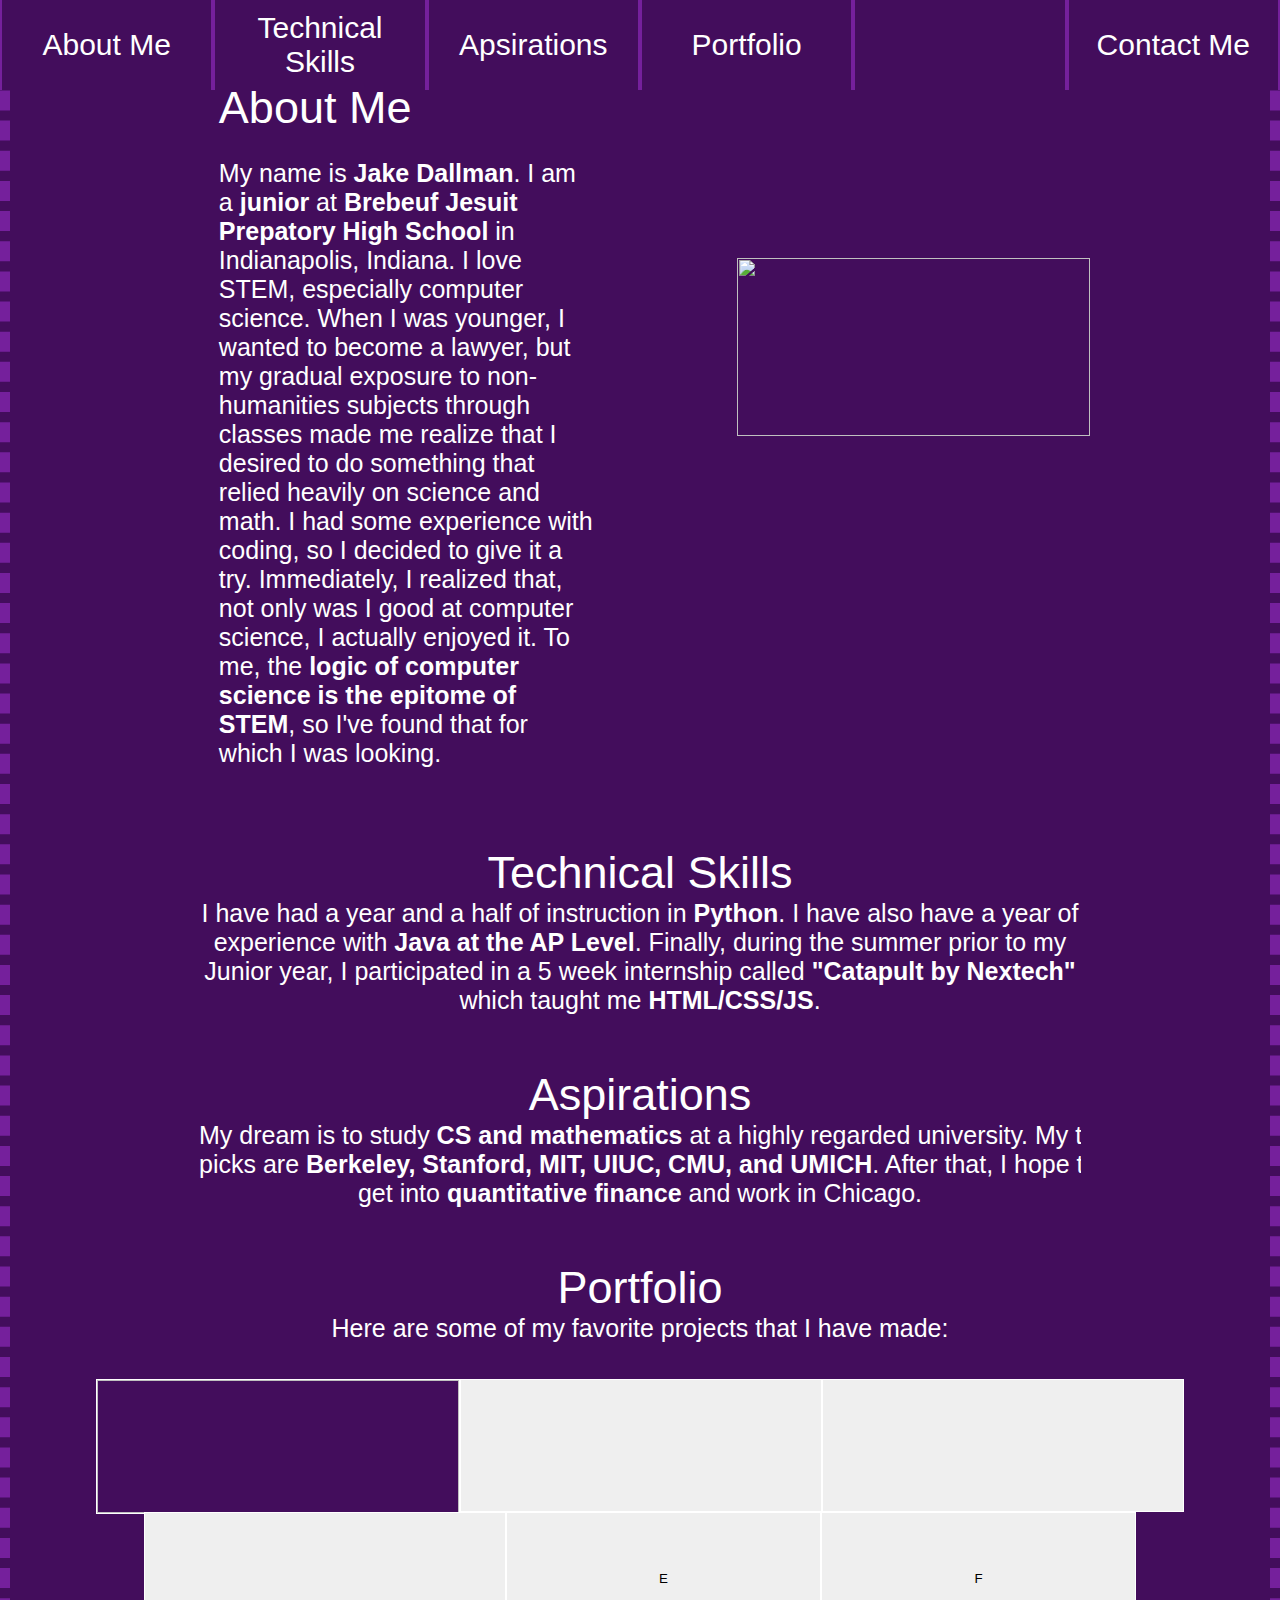
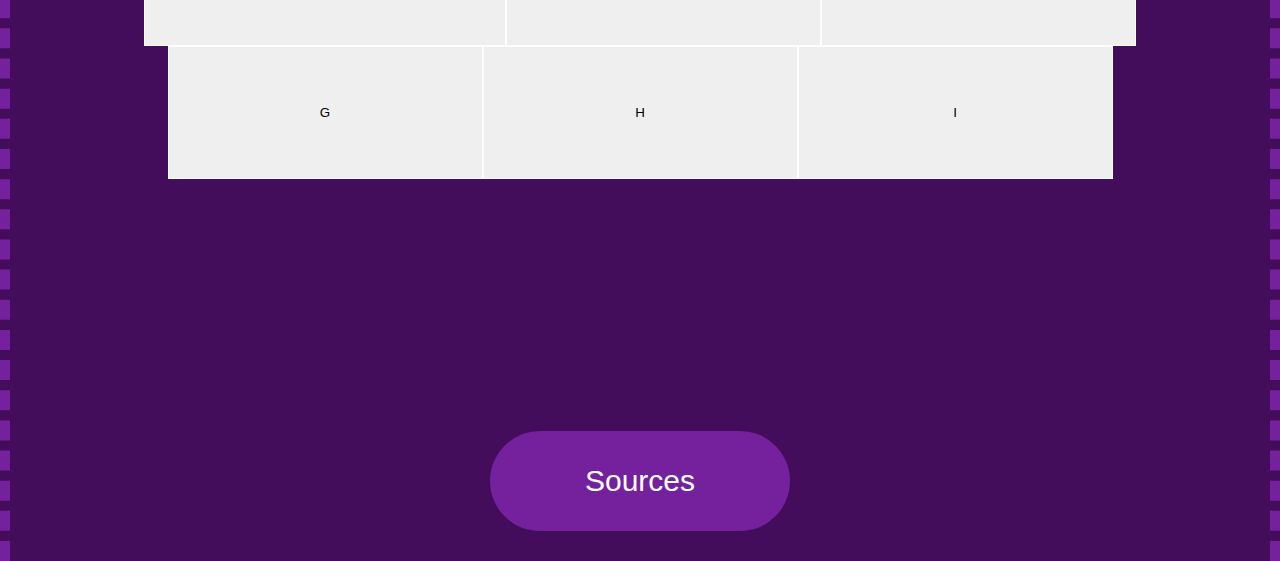
==== index.html @ b62132d7 "Add files via upload" ====
<!DOCTYPE html>
<html>

<head>
    <meta charset="utf-8">
    <meta name="viewport" content="width=device-width">
    <link href="style.css" rel="stylesheet" type="text/css">
    
</head>

<body>
    <script defer src="script.js"></script>
    <div id = "navbar">
        <button class ="navButton" id ="about">About Me</button>
        <button class ="navButton" id ="tech">Technical Skills</button>
        <button class ="navButton" id ="aspirations">Apsirations</button>
        <button class ="navButton" id ="portfolio">Portfolio</button>
        <button class ="navButton"></button>
        <button class ="navButton" id ="contact">Contact Me</button>
    </div>
    <div id="background">
        <div style = "background-color:#430D5C; border-radius:10px; justify-content:center;">
            <img id="headshot" src = "2024.Nextech.Headshots026.JPG" alt = "My picture">
        </div>
        <br>
        <br>
        <br>
        <div class="divide">
            <div style="width:45%;">
                <h class = "header1">About Me</h>
                <p class = "center-text1">
                    My name is <b>Jake Dallman</b>. I am a <b>junior</b> at <b>Brebeuf Jesuit Prepatory High School</b> in Indianapolis, Indiana. I love STEM, especially computer science. When I was younger, I wanted to become a lawyer, but my gradual exposure to non-humanities subjects through classes made me realize that I desired to do something that relied heavily on science and math. I had some experience with coding, so I decided to give it a try. Immediately, I realized that, not only was I good at computer science, I actually enjoyed it. To me, the <b>logic of computer science is the epitome of STEM</b>, so I've found that for which I was looking.
                </p>
            </div>
            <div style="justify-content:center; width:40%;"">
            <img class = "AboutMeImage" src ="https://storage-prtl-co.imgix.net/endor/articles/434/images/1663928047_shutterstock_2083362643.jpg?w=800&h=532&auto=format,compress&q=40">
            </div>
        </div>
        <br>
        <br>
        <br>
        <div class = "technicalSkills">
            <h class = "centerHeader">Technical Skills</h>
            
            <p class = "center-text2">I have had a year and a half of instruction in <b>Python</b>. I have also have a year of </p>
            <p class = "center-text2">experience with <b>Java at the AP Level</b>. Finally, during the summer prior to my</p>
            <p class = "center-text2">Junior year, I participated in a 5 week internship called <b>"Catapult by Nextech"</b></p>
            <p class = "center-text2">which taught me <b>HTML/CSS/JS</b>.</p>
        </div>
        <br>
        <br>
        <br>
        <div class = "technicalSkills">
            <h class = "centerHeader">Aspirations</h>
            
            <p class = "center-text2">My dream is to study <b>CS and mathematics</b> at a highly regarded university. My top </p>
            <p class = "center-text2">picks are <b>Berkeley, Stanford, MIT, UIUC, CMU, and UMICH</b>. After that, I hope to</p>
            <p class = "center-text2">get into <b>quantitative finance</b> and work in Chicago.</p>
            
        </div>
        <br>
        <br>
        <br>
        <div class = "technicalSkills">
            <h class = "centerHeader">Portfolio</h>
            <p class = "center-text2">Here are some of my favorite projects that I have made: </p>
            
        </div>
        <br>
        <br>
        <div id = "outerPortfolio">
            <div class = "innerPortfolio">
                <a href = "TickTacToe/tick.html">
                <img id = one class = portfolioButtons>
                </a>
                <a href = Minesweeper/minesweeper.html>
                <button class="portfolioButtons" id = two></button>
                </a>
                <a href = "Unit4/Unit4.html">
                <button class="portfolioButtons" id = three></button>
                </a>
            </div>
            <div class = "innerPortfolio">
                <a href = Unit3/Unit3.html>
                    <button class="portfolioButtons" id = four></button>
                </a>
                <button class="portfolioButtons">E</button>
                <button class="portfolioButtons">F</button>
            </div>
            <div class = "innerPortfolio">
                <button class="portfolioButtons">G</button>
                <button class="portfolioButtons">H</button>
                <button class="portfolioButtons">I</button>
            </div>
        </div>
        <div style = "display:flex; justify-content:center;"">
            <a href = Sources.html>
            <button id = sources>Sources</button>
            </a>
        </div>
    </div>
    <div id ="popUp">
        <div style ="height:35%;"></div>
        <div id = "alertContainer">
            <div id ="alert">
                <p id = "alertTitle">Contact Me</p>
                <br>
                <label for =phone class = "contact">Phone Number:</label>
                <input type ="text" id = "phone" >
                <br>
                <label for =LinkedIn class = "contact">LinkedIn:</label>
                <input type ="text" id = "LinkedIn">
                <br>
                <label for =email class = "contact">Email:</label>
                <input type ="text" id = email>
                <br>
                <br>
                <button id = "alertDismiss">Done</button>
            </div>
        </div>
    </div>
</body>
</html>
---- style.css ----
html {
    height: 200%;
    width: 100%;
}
body{
    margin:0%;
    padding:0%;
}

#background{
    background-color:#430D5C;
    border-left: #75209C dashed 10px;
    border-right: #75209C dashed 10px;
    margin-right:0%;
    margin-left:0%;
    height:100%;
}
#headshot{
    width:70%;
    height:20%;
    border-radius:0 0 50% 50%;
    margin-left:15%;
    margin-right:15%;
    padding:0%;
    border-bottom:white solid 10px;
    border-right:white solid 10px;
    border-left:white solid 10px;
}
.headshotSurrounding{
    width:100%;
    height:20%;
    border-radius: 0 0 50% 50%;
    background-color:grey;
}
.header1{
    font-size:45px;
    color:white;
    font-family: sans-serif;
    margin-left:5%;
}
.center-text1{
    margin-left:5%;
    color:white;
    font-family: sans-serif;
    font-size:25px;
}
@keyframes typing{
    from {width:0%;height:10%}
    to {width:70%;height:10%}
}
.center-text2{
    color:white;
    font-family: sans-serif;
    padding:0%;
    margin-top:0%;
    margin-bottom:0%;
    font-size:25px;
}
@keyframes slide-right{
    0% {transform:translateX(-50%)}
}
.divide{
    width:70%;
    margin-left:15%;
    margin-right:15%;
    animation-name:slide-right;
    animation-duration:3s;
    animation-iteration-count:1;
    display:flex;
}
.AboutMeImage{
    width:100%;
    height:50%;
    display:block;
    padding-top:50%;
    padding-left:40%;
    padding-right:5%;
    margin:0%;
}
.centerHeader{
    text-align:center;
    color:white;
    font-size:45px;
    font-family:sans-serif;
    padding-bottom:10%;

}
.technicalSkills{
    container:flex;
    width:70%;
    flex-direction:horizontal;
    animation-name:typing;
    animation-duration:5s;
    animation-iteration-count:1;
    margin-left:15%;
    margin-right:15%;
    margin-top: 0%;
    text-align:center;
    overflow:hidden;
    white-space:nowrap;
}
@keyframes bannerExpand{
    from{width:90%;border-bottom:10px solid white; border-left:10px solid white; border-right:10px solid white;}
    to{width:92%; border-bottom:none;border-left:none;border-right:none;}
}
@keyframes Contract{
    from{width:92%; border-bottom:none;border-left:none;border-right:none;}
    to{width:90%;border-bottom:10px solid white; border-left:10px solid white; border-right:10px solid white;}
}
#navbar{
    position:fixed;
    top:0;
    width:100%;
    height:10%;
    background-color: #75209C;
    margin:0%;
    padding:0%;
    display:flex;
    flex-direction:horizontal;
    justify-content:space-around;
}
.navButton{
    background-color:#430D5C;
    border:none;
    border-left: #75209C solid 2px;
    border-right: #75209C solid 2px;
    width:20%;
    text-align:center;
    color:white;
    font-family: sans-serif;
    font-size:30px;
}
.innerPortfolio{
    display:flex;
    justify-content:center;
    width:100%;
    height:33.333%;
    background-color:#430D5C;
    padding-left:0%;
    margin-right:0%;
    margin-left:0%;
    padding-right:0%;
}
.portfolioButtons{
    margin:0%;
    width:25%;
    height:100%;
    border-radius:0%;
    border:1px white solid;
    background-size:contain;
}
#outerPortfolio{
    height:400px;
    width:100%;
    padding-bottom:20%;
    margin-right:0%;
    margin-left:0%;
}
#popUp{
    top:0;
    bottom:0;
    left:0;
    right:0;
    position:fixed;
    display:none;
}
#alert{
    background-color:#430D5C; 
    border-radius:40px;
    height:300px;
    width:60%;
    border: 6px white solid;
}
#alertContainer{
    height:30%;
    width:100%;
    justify-content:center;
    display:flex;
}
#alertTitle{
    color:white;
    font-family:arial;
    font-size: 30px;
    text-align:left;
    margin-left:5%;
}
.contactInfo{
    color:white;
    font-family:Arial;
    font-size: 20px;
    margin-left:5%;
    text-align:left;
}
#alertDismiss{
    background-color:white;
    font:arial;
    font-size:25px;
    color:black;
    width:20%;
    height:15%;
    border-radius: 10px;
    border:none;
    margin-left:5%;
}
#one{
    background-image: url('http://gamescrafters.berkeley.edu/instructions/i/tictactoe/tictactoe.svg');
    background-size: contain;
    width:362px;
}
#two{
    background-image: url('https://upload.wikimedia.org/wikipedia/commons/thumb/1/1b/Kmines_Expert_Game_with_Numbers_1-8.png/560px-Kmines_Expert_Game_with_Numbers_1-8.png');
    background-size: contain;
    width:362px;
}
.contact{
    margin-left:5%;
    color:white;
    margin-bottom:2%;
}
#three{
    background-image: url("https://static-prod.adweek.com/wp-content/uploads/2021/10/buzzfeed-pub-hotlist-2021-652x342.jpg.webp");
    background-size:contain;
    width:362px;
}
#four{
    background-image: url("https://media.licdn.com/dms/image/C4D12AQF-9ISccuEy_A/article-cover_image-shrink_423_752/0/1548317560382?e=1725494400&v=beta&t=bb-O7PDYD7s-2_ySXdBLocknXxiy66Iz-w2fiw3PvHM");
    background-size:contain;
    width:362px;
}
#one:hover{
    transform:scale(1.2);
}
#two:hover{
    transform:scale(1.2);
}
#three:hover{
    transform:scale(1.2);
}
#four:hover{
    transform:scale(1.2);
}
#sources{
    width:300px;
    height:100px;
    color:white;
    background-color: #75209C;
    border:none;
    border-radius:50px;
    margin-bottom:10%;
    font-family:arial;
    font-size:30px;
}
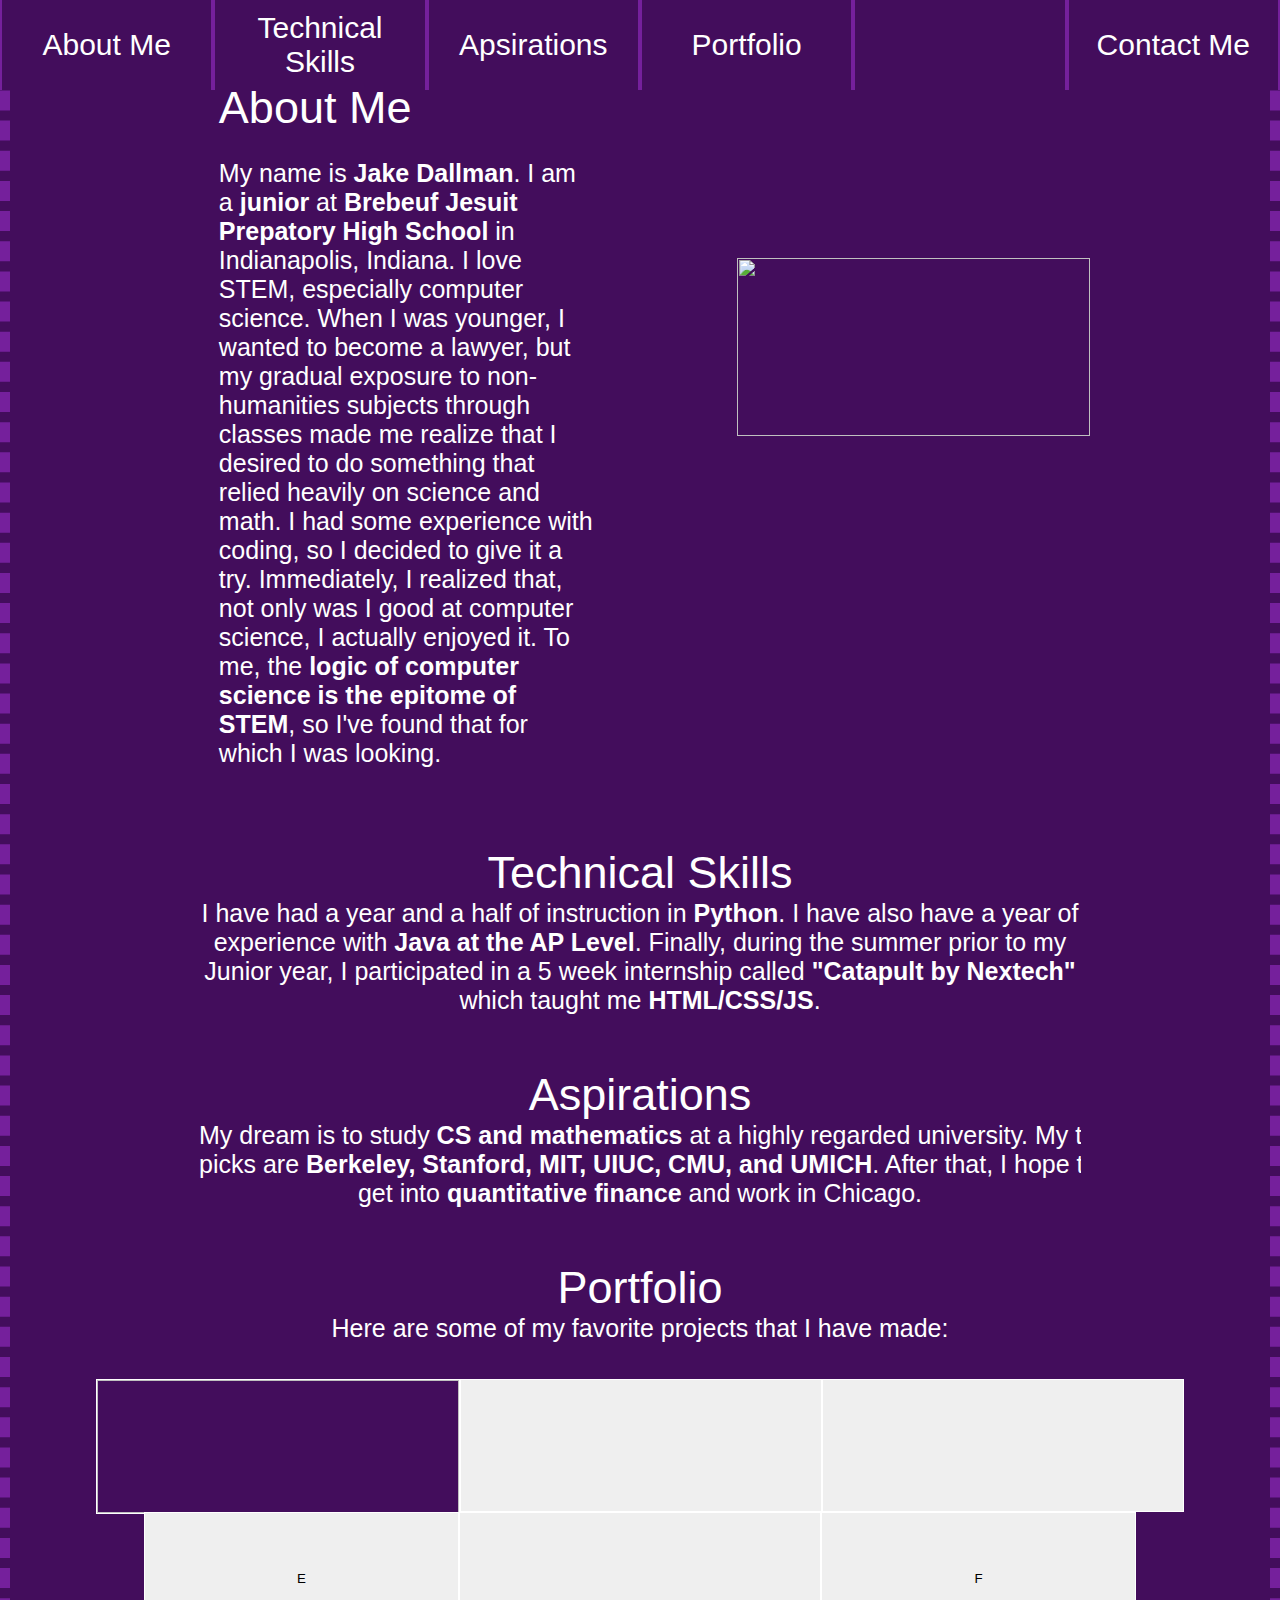
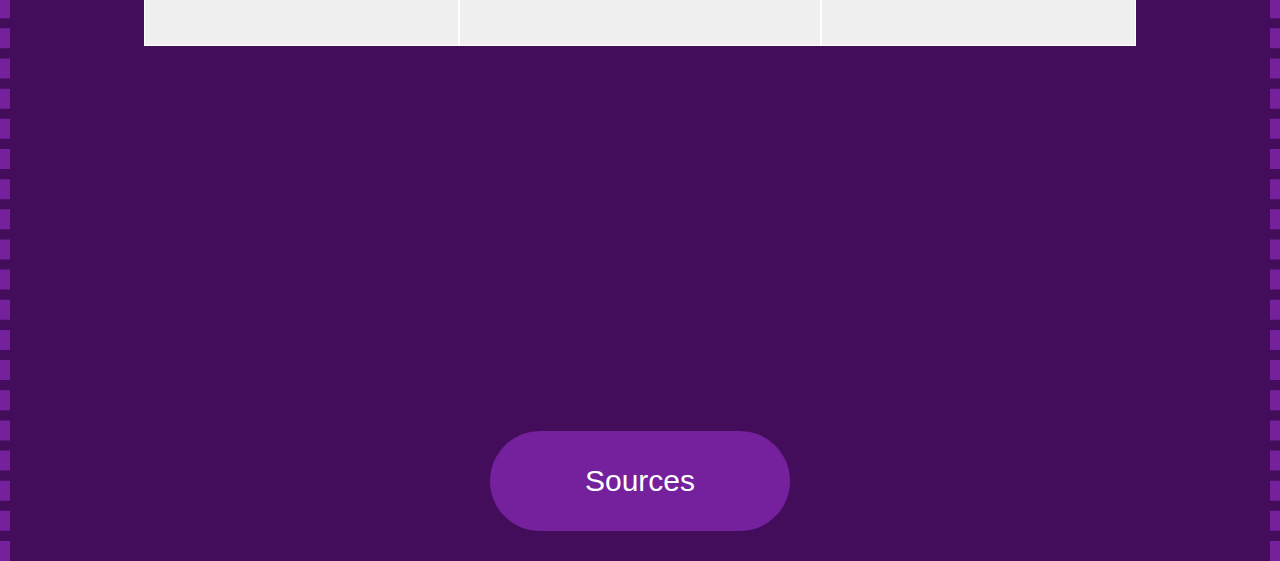
==== commit c41c6d73: "index.html" ====
--- a/index.html
+++ b/index.html
@@ -19,7 +19,7 @@
         <button class ="navButton" id ="contact">Contact Me</button>
     </div>
     <div id="background">
-        <div style = "background-color:#430D5C; border-radius:10px; justify-content:center;">
+        <div style = "background-color:#430D5C; border-radius:10px; height:25%; justify-content:center;">
             <img id="headshot" src = "2024.Nextech.Headshots026.JPG" alt = "My picture">
         </div>
         <br>
@@ -81,17 +81,14 @@
                 </a>
             </div>
             <div class = "innerPortfolio">
+            
+                <button class="portfolioButtons">E</button>
                 <a href = Unit3/Unit3.html>
                     <button class="portfolioButtons" id = four></button>
                 </a>
-                <button class="portfolioButtons">E</button>
                 <button class="portfolioButtons">F</button>
             </div>
-            <div class = "innerPortfolio">
-                <button class="portfolioButtons">G</button>
-                <button class="portfolioButtons">H</button>
-                <button class="portfolioButtons">I</button>
-            </div>
+
         </div>
         <div style = "display:flex; justify-content:center;"">
             <a href = Sources.html>
@@ -116,8 +113,9 @@
                 <br>
                 <br>
                 <button id = "alertDismiss">Done</button>
+                <button id = exit>Exit</button>
             </div>
         </div>
     </div>
 </body>
-</html>+</html>
--- a/style.css
+++ b/style.css
@@ -202,6 +202,17 @@
     border:none;
     margin-left:5%;
 }
+#exit{
+    background-color:white;
+    font:arial;
+    font-size:25px;
+    color:black;
+    width:20%;
+    height:15%;
+    border-radius: 10px;
+    border:none;
+    margin-left:5%;
+}
 #one{
     background-image: url('http://gamescrafters.berkeley.edu/instructions/i/tictactoe/tictactoe.svg');
     background-size: contain;
@@ -249,4 +260,9 @@
     margin-bottom:10%;
     font-family:arial;
     font-size:30px;
+}
+.contact{
+    font-family:arial;
+    color:white;
+    font-size:20px;
 }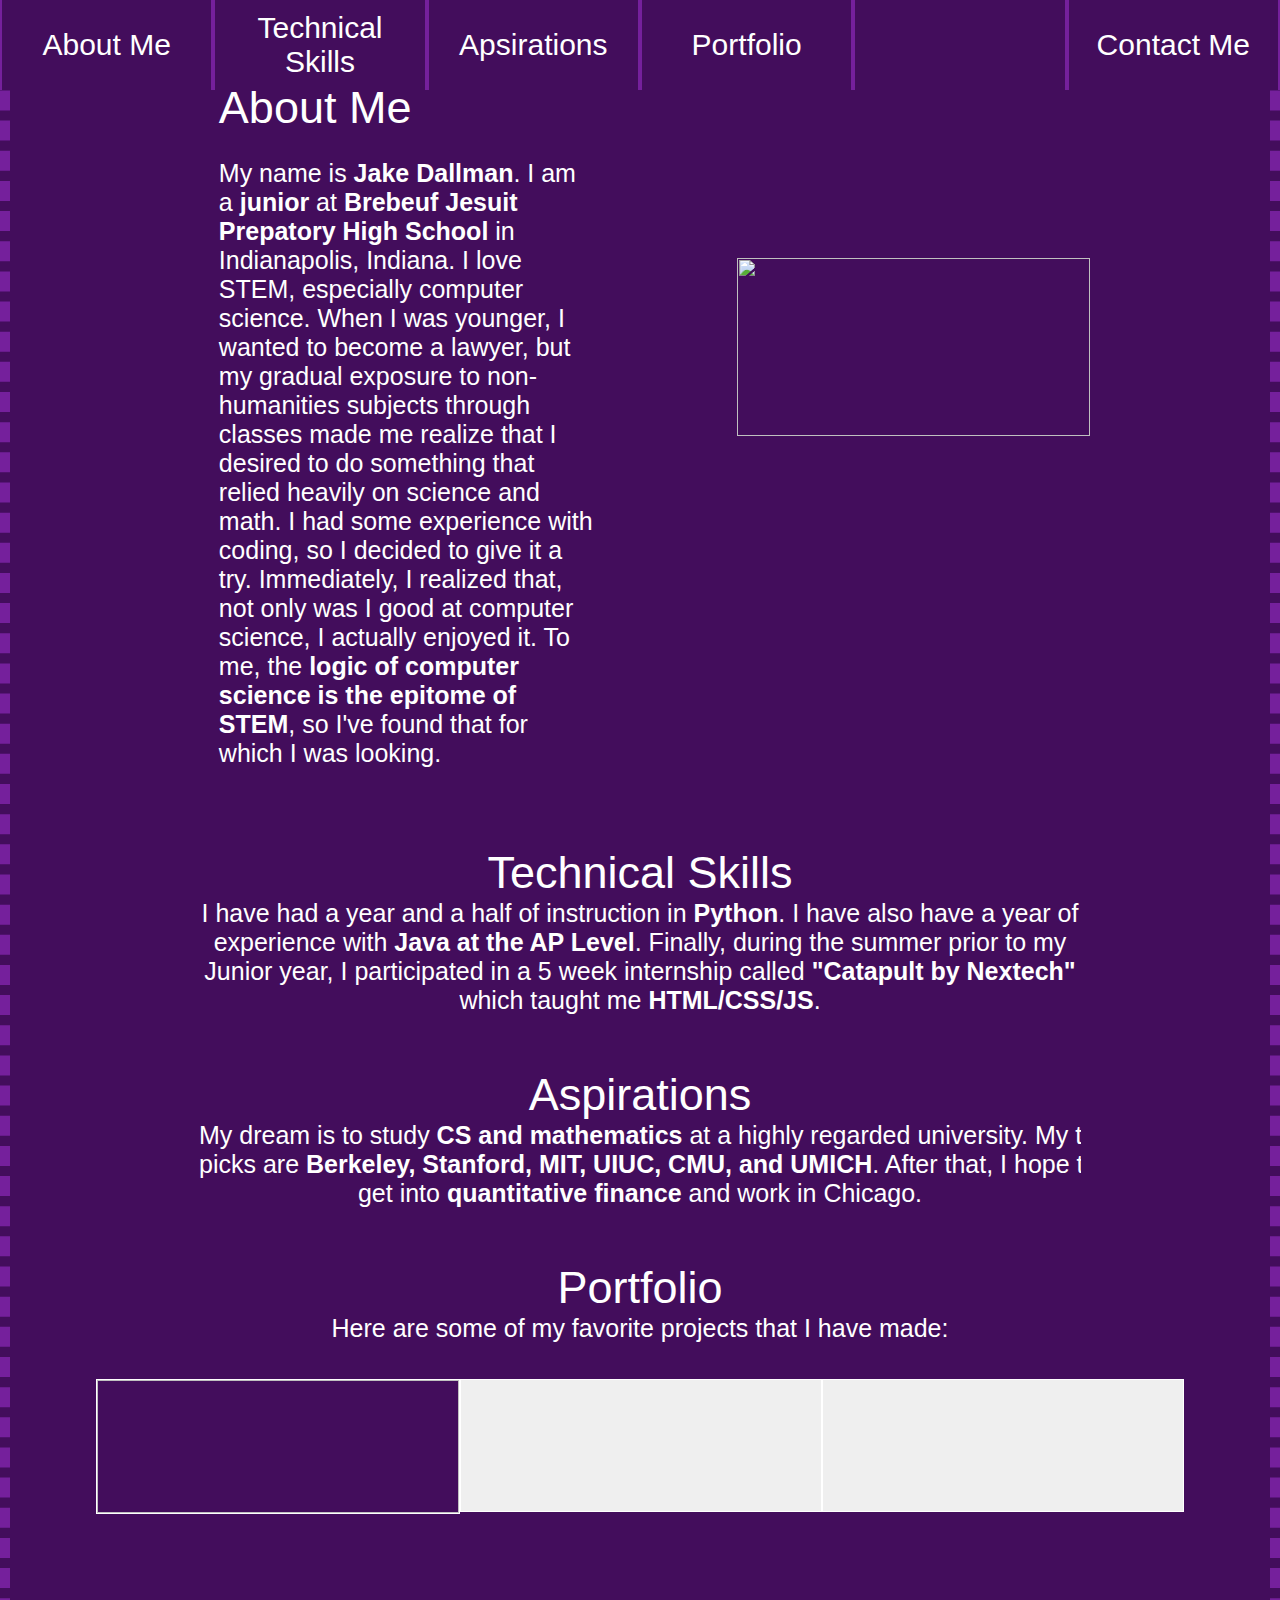
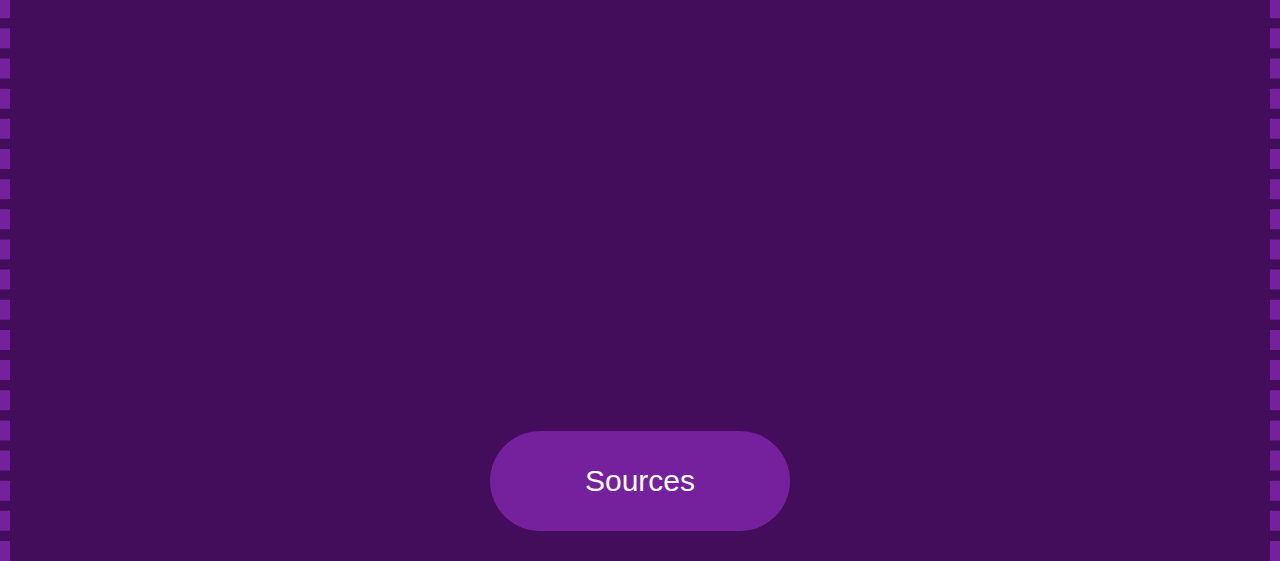
==== commit 08aabe29: "Update index.html" ====
--- a/index.html
+++ b/index.html
@@ -76,17 +76,9 @@
                 <a href = Minesweeper/minesweeper.html>
                 <button class="portfolioButtons" id = two></button>
                 </a>
-                <a href = "Unit4/Unit4.html">
-                <button class="portfolioButtons" id = three></button>
-                </a>
-            </div>
-            <div class = "innerPortfolio">
-            
-                <button class="portfolioButtons">E</button>
                 <a href = Unit3/Unit3.html>
                     <button class="portfolioButtons" id = four></button>
                 </a>
-                <button class="portfolioButtons">F</button>
             </div>
 
         </div>
--- a/style.css
+++ b/style.css
@@ -16,11 +16,11 @@
     height:100%;
 }
 #headshot{
-    width:70%;
-    height:20%;
+    height:25%;
+    width:52.5%;
     border-radius:0 0 50% 50%;
-    margin-left:15%;
-    margin-right:15%;
+    margin-left:25%;
+    margin-right:25%;
     padding:0%;
     border-bottom:white solid 10px;
     border-right:white solid 10px;
@@ -220,7 +220,7 @@
 }
 #two{
     background-image: url('https://upload.wikimedia.org/wikipedia/commons/thumb/1/1b/Kmines_Expert_Game_with_Numbers_1-8.png/560px-Kmines_Expert_Game_with_Numbers_1-8.png');
-    background-size: contain;
+    background-size: cover;
     width:362px;
 }
 .contact{
@@ -230,12 +230,12 @@
 }
 #three{
     background-image: url("https://static-prod.adweek.com/wp-content/uploads/2021/10/buzzfeed-pub-hotlist-2021-652x342.jpg.webp");
-    background-size:contain;
+    background-size:cover;
     width:362px;
 }
 #four{
-    background-image: url("https://media.licdn.com/dms/image/C4D12AQF-9ISccuEy_A/article-cover_image-shrink_423_752/0/1548317560382?e=1725494400&v=beta&t=bb-O7PDYD7s-2_ySXdBLocknXxiy66Iz-w2fiw3PvHM");
-    background-size:contain;
+    background-image: url("https://upload.wikimedia.org/wikipedia/commons/thumb/9/99/2010_Thomas_Saf-T-Liner_C2.jpg/400px-2010_Thomas_Saf-T-Liner_C2.jpg");
+    background-size:cover;
     width:362px;
 }
 #one:hover{
@@ -265,4 +265,4 @@
     font-family:arial;
     color:white;
     font-size:20px;
-}+}
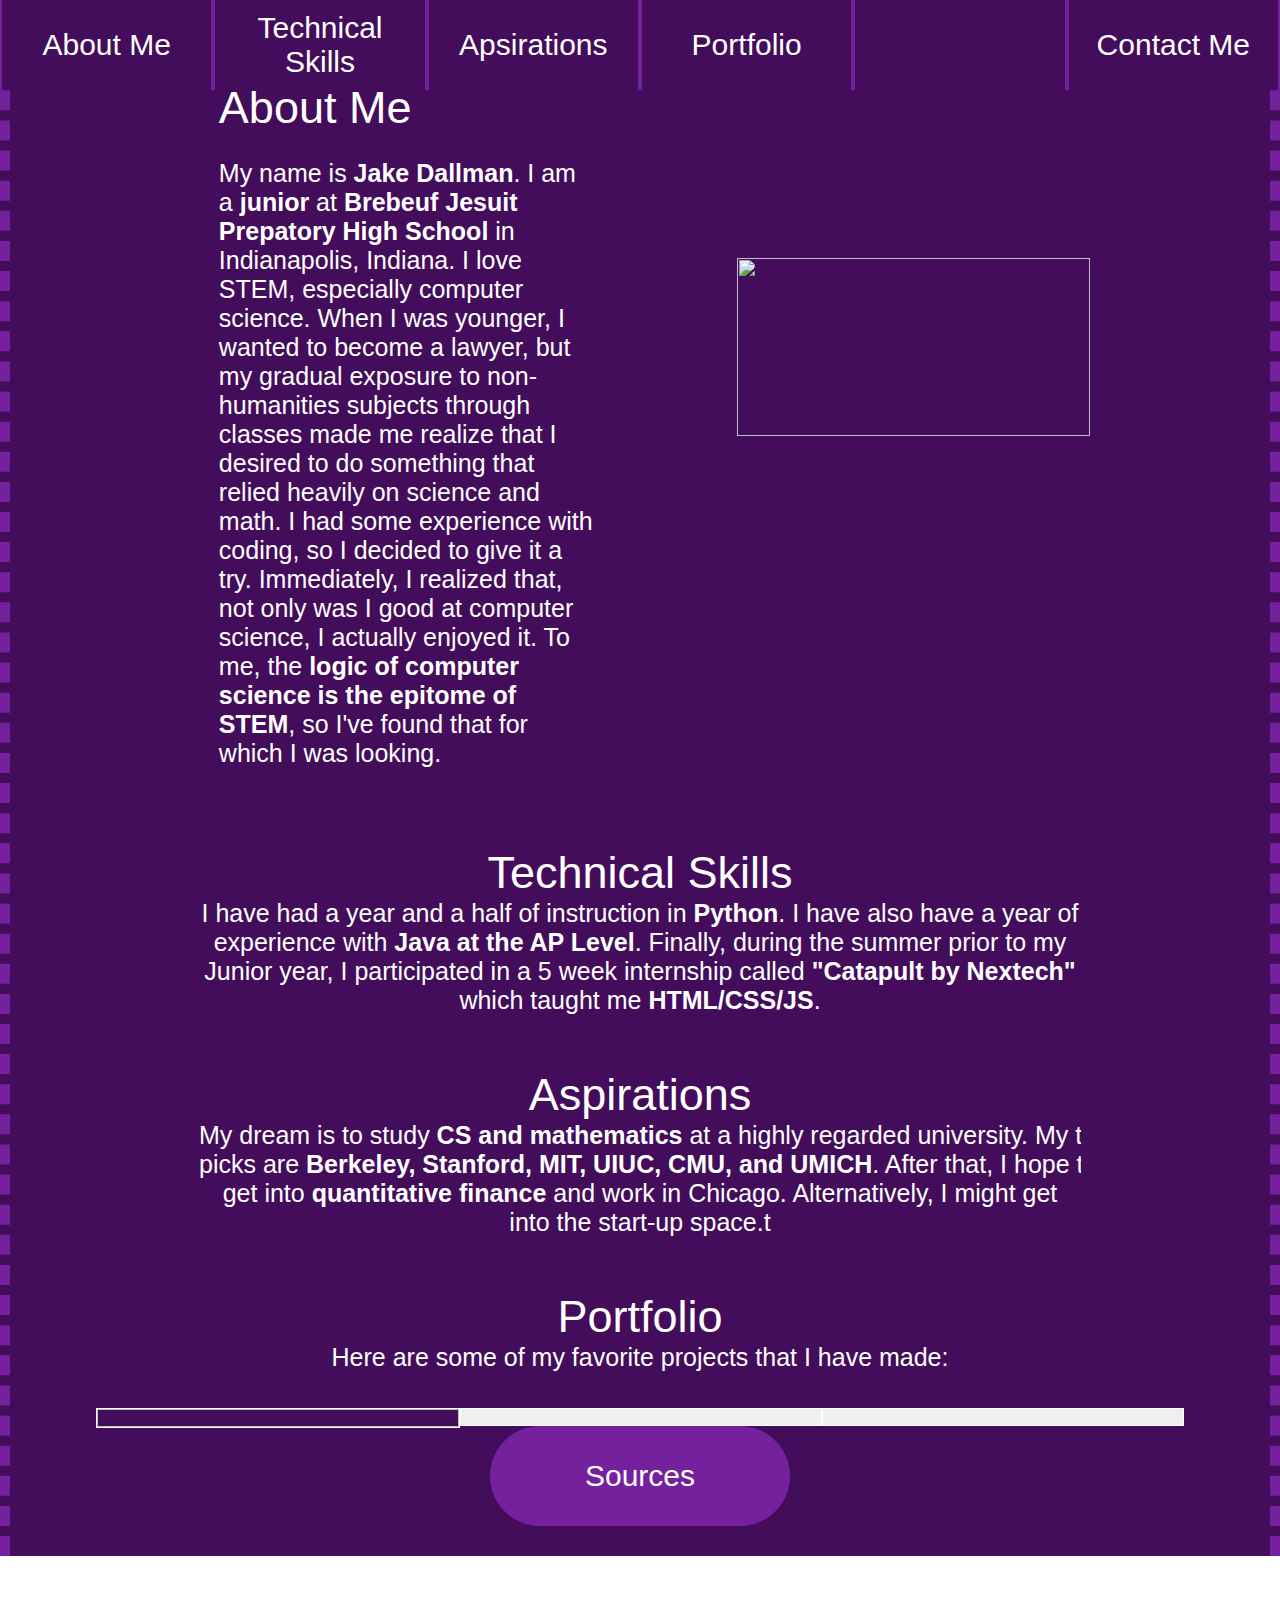
==== commit df6f4ace: "Update index.html" ====
--- a/index.html
+++ b/index.html
@@ -55,7 +55,8 @@
             
             <p class = "center-text2">My dream is to study <b>CS and mathematics</b> at a highly regarded university. My top </p>
             <p class = "center-text2">picks are <b>Berkeley, Stanford, MIT, UIUC, CMU, and UMICH</b>. After that, I hope to</p>
-            <p class = "center-text2">get into <b>quantitative finance</b> and work in Chicago.</p>
+            <p class = "center-text2">get into <b>quantitative finance</b> and work in Chicago. Alternatively, I might get</p>
+            <p class = "center-text2">into the start-up space.t</p>
             
         </div>
         <br>
@@ -68,7 +69,6 @@
         </div>
         <br>
         <br>
-        <div id = "outerPortfolio">
             <div class = "innerPortfolio">
                 <a href = "TickTacToe/tick.html">
                 <img id = one class = portfolioButtons>
@@ -81,7 +81,6 @@
                 </a>
             </div>
 
-        </div>
         <div style = "display:flex; justify-content:center;"">
             <a href = Sources.html>
             <button id = sources>Sources</button>
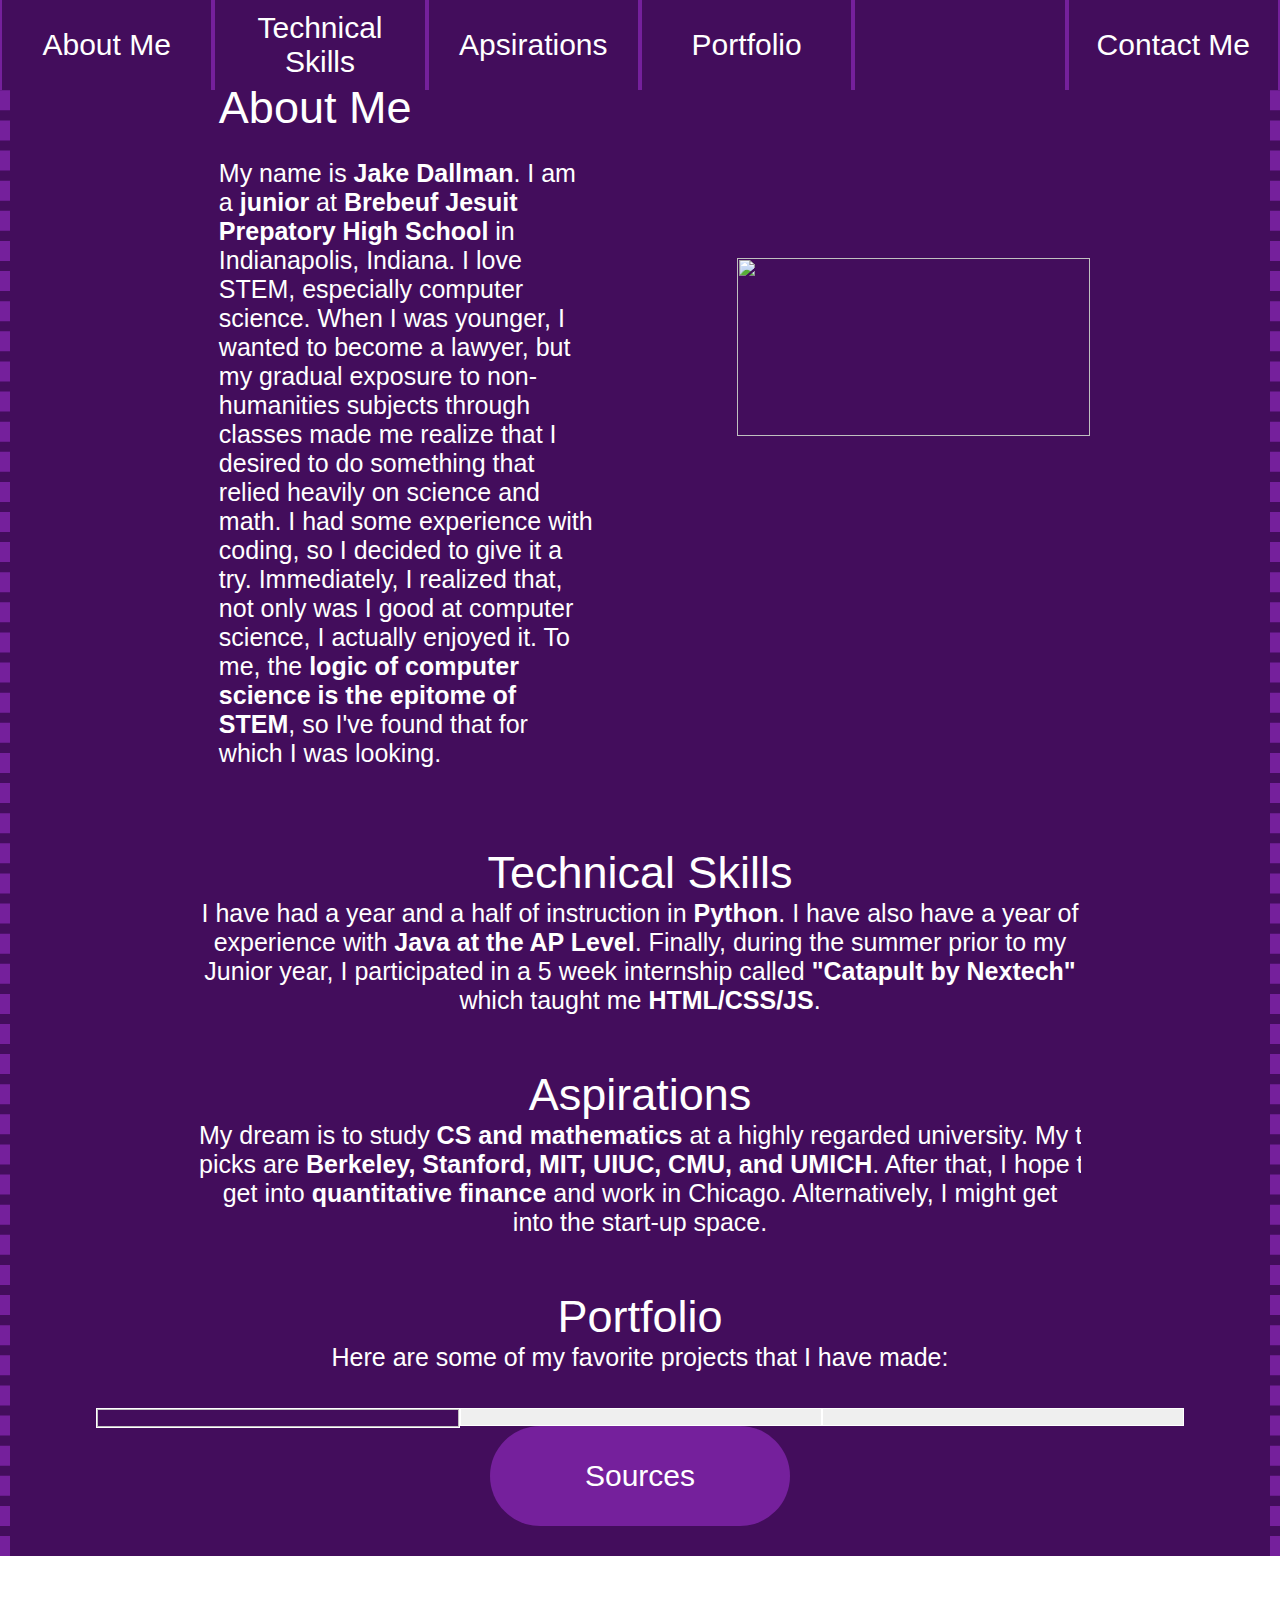
==== commit 5981d1ca: "Update index.html" ====
--- a/index.html
+++ b/index.html
@@ -56,7 +56,7 @@
             <p class = "center-text2">My dream is to study <b>CS and mathematics</b> at a highly regarded university. My top </p>
             <p class = "center-text2">picks are <b>Berkeley, Stanford, MIT, UIUC, CMU, and UMICH</b>. After that, I hope to</p>
             <p class = "center-text2">get into <b>quantitative finance</b> and work in Chicago. Alternatively, I might get</p>
-            <p class = "center-text2">into the start-up space.t</p>
+            <p class = "center-text2">into the start-up space.</p>
             
         </div>
         <br>
